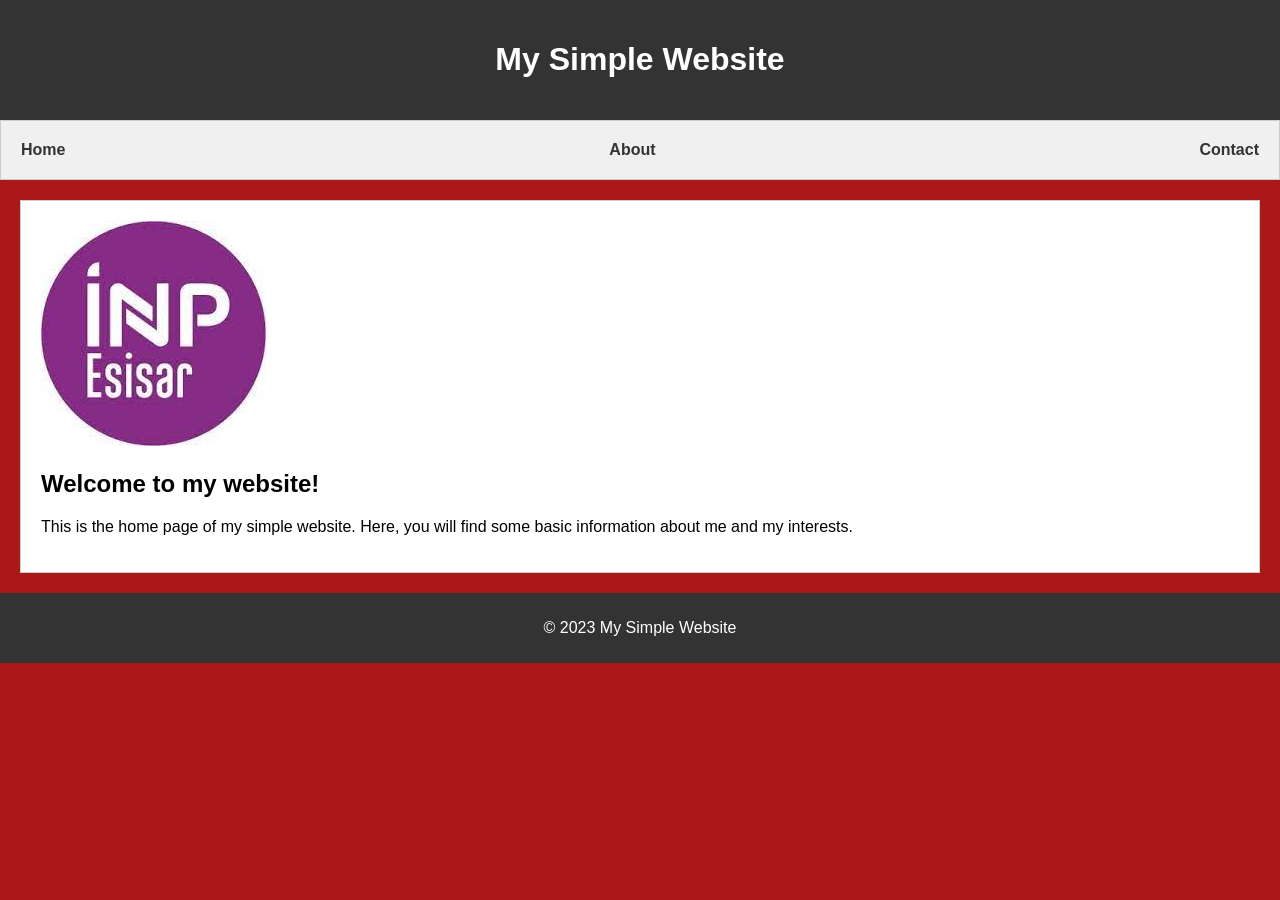
==== server/html/hidden_site/index.html @ 165e37d4 "add multi-host" ====
<!DOCTYPE html>
<html>
<head>
	<title>My Simple Website</title>
    <link rel="stylesheet" type="text/css" href="style.css">
</head>
<body>
	<header>
		<h1>My Simple Website</h1>
	</header>
	<nav>
		<a href="home.html">Home</a>
		<a href="about.html">About</a>
		<a href="contact.html">Contact</a>
	</nav>
	<section>
        <img src="./medias/esisar.jpeg" alt="Hidden Image">
		<h2>Welcome to my website!</h2>
		<p>This is the home page of my simple website. Here, you will find some basic information about me and my interests.</p>
	</section>
	<footer>
		<p>&copy; 2023 My Simple Website</p>
	</footer>
</body>
</html>
---- server/html/hidden_site/style.css ----
body {
    background-color: #aa1818;
    font-family: Arial, Helvetica, sans-serif;
    margin: 0;
    padding: 0;
}

header {
    background-color: #333;
    color: #fff;
    padding: 20px;
    text-align: center;
}

nav {
    background-color: #f0f0f0;
    border: 1px solid #ccc;
    display: flex;
    justify-content: space-between;
    padding: 10px;
}

nav a {
    color: #333;
    font-weight: bold;
    text-decoration: none;
    padding: 10px;
    border-radius: 5px;
}

nav a:hover {
    background-color: #333;
    color: #fff;
}

section {
    margin: 20px;
    padding: 20px;
    background-color: #fff;
    border: 1px solid #ccc;
}

footer {
    background-color: #333;
    color: #fff;
    padding: 10px;
    text-align: center;
}
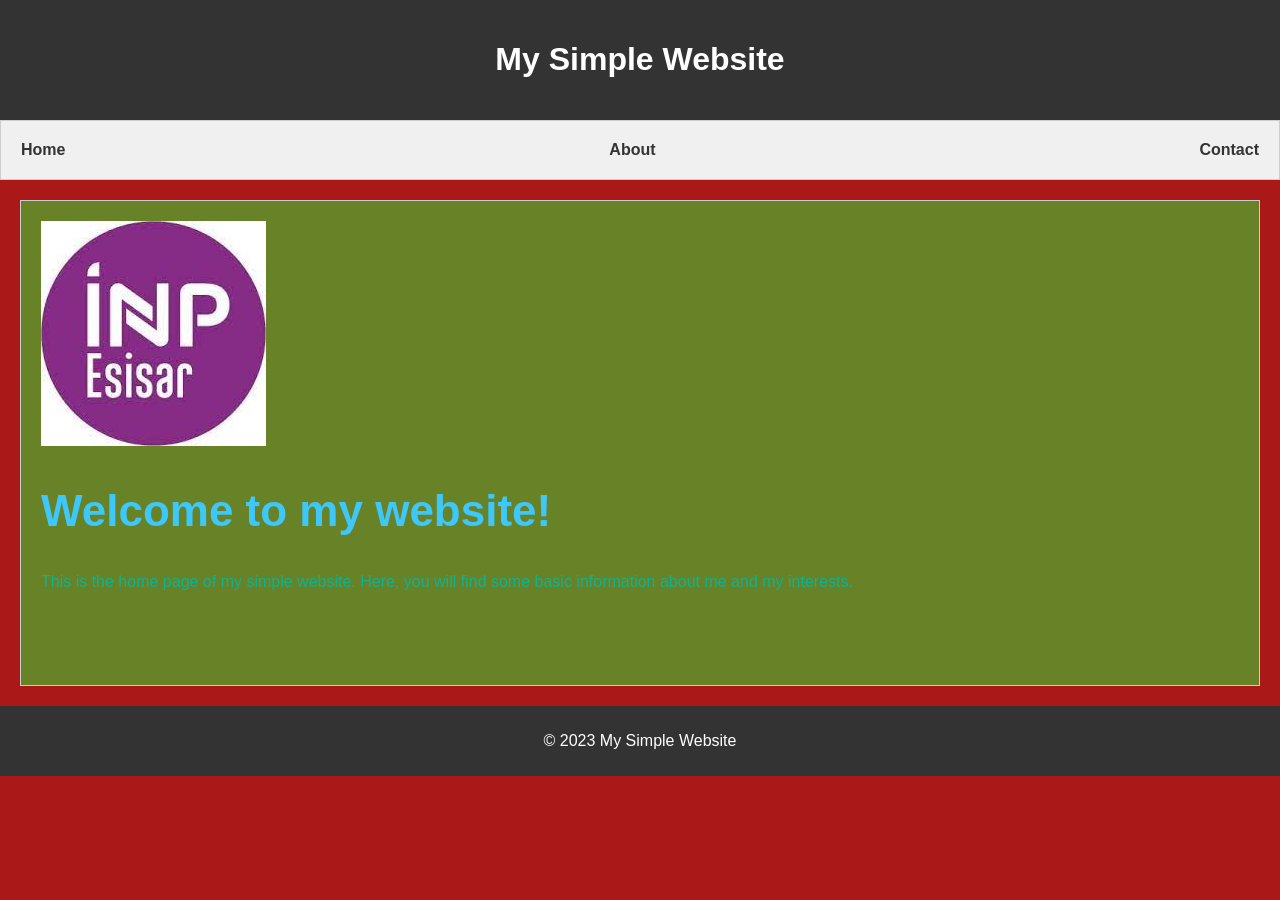
==== commit be2164a7: "add js script" ====
--- a/server/html/hidden_site/index.html
+++ b/server/html/hidden_site/index.html
@@ -9,9 +9,9 @@
 		<h1>My Simple Website</h1>
 	</header>
 	<nav>
-		<a href="home.html">Home</a>
-		<a href="about.html">About</a>
-		<a href="contact.html">Contact</a>
+		<a href="index.html">Home</a>
+		<a href="aboutme.html">About</a>
+		<a href="contactme.html">Contact</a>
 	</nav>
 	<section>
         <img src="./medias/esisar.jpeg" alt="Hidden Image">
@@ -21,6 +21,7 @@
 	<footer>
 		<p>&copy; 2023 My Simple Website</p>
 	</footer>
+	<script src="script.js"></script>
 </body>
 </html>
 
